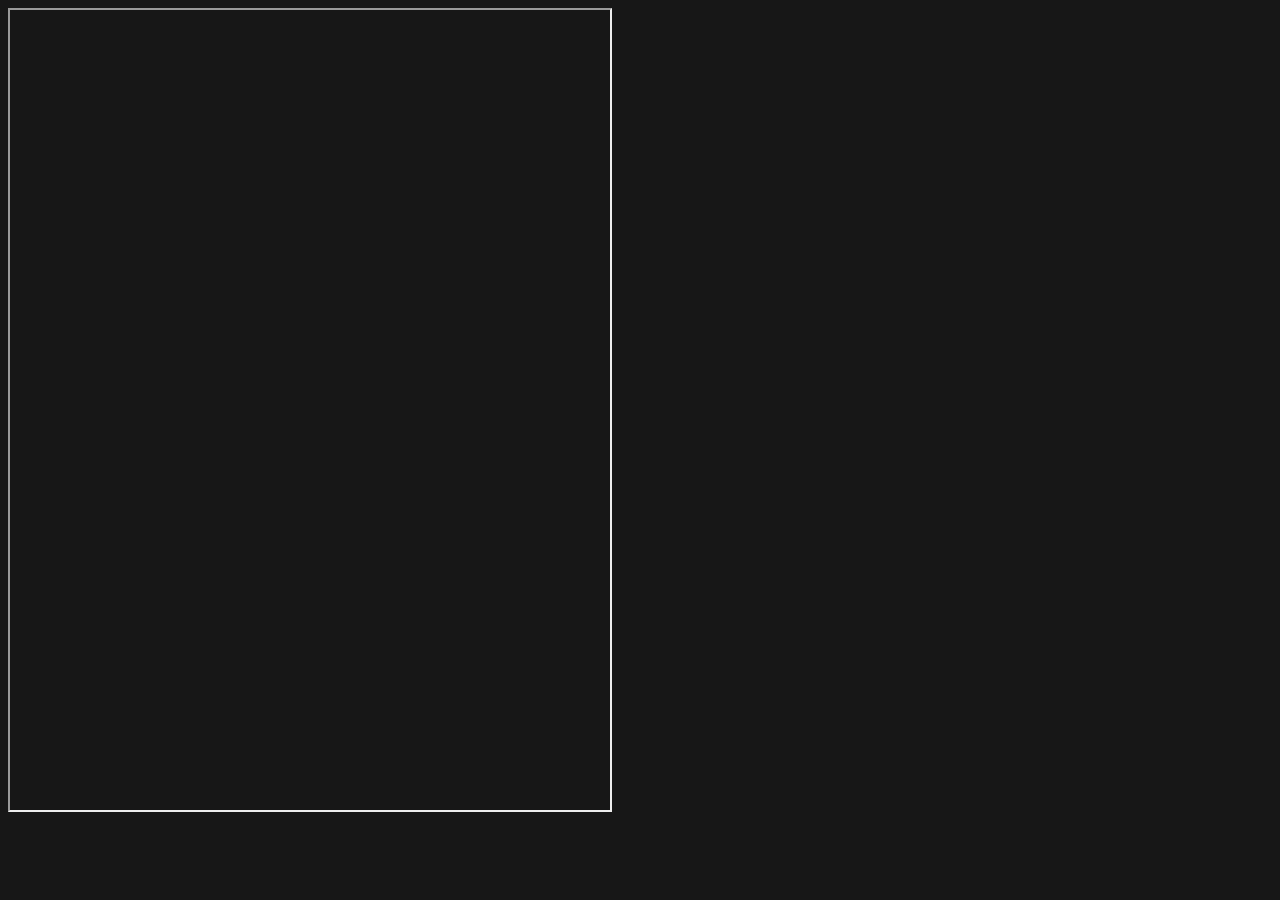
==== resume.html @ 9d896ec8 "Add resume.html and my_resume.pdf, update index.html" ====
<!DOCTYPE html>
<html lang="en">
<head>
    <meta charset="UTF-8">
    <meta name="viewport" content="width=device-width, initial-scale=1.0">
    <title>Erin's Resume</title>
    <link rel="stylesheet" href="style.css">
</head>
<body>
    <iframe src="pdf/my_resume.pdf" width="600" height="800"></iframe>
</body>
</html>
---- style.css ----
body{
    font-family: 'Darumadrop One';
    background-color: #171717;
}

hr{
    height: 5px;
    background-color: #e4e2dd;
    border-radius: 10px;
    width: 1300px
}

h1{
    color: #e4e2dd;
    font-weight: 800;
    font-size: 96px;
}

h2{
    color: #e4e2dd;
    font-weight: 800;
    font-size: 96px;
}

h3{
    font-size: 62px;
    color: #e4e2dd;
}

p{
    font-family: 'Darumadrop One';
    color: #e4e2dd;
    font-size: 32px;
}

ul{
    font-size: 32px;
}


ul#navBar{ 
    color: #171717;
    list-style: none;
    flex-direction: row;
    display: flex;
    text-align: center;
    align-items: center;
    justify-content: center;
    text-indent: 20px;
}

ul#educ{
    list-style: none;
    flex-direction: row;
    display: flex;
    text-align: center;
    text-indent: 4px;
    justify-content: center;
}

ul#socmed{
    list-style: none;
    flex-direction: row;
    display: flex;
    text-align: center;
    text-indent: 4px;
    justify-content: center;
}

a{
    text-decoration: none;
    color: #b0b0b2;
}

a:hover{
    color: #e4e2dd;
}

#topBar{
    border: solid #e4e2dd; 
    background-color: #e4e2dd; 
    border-width: 2px; 
    border-radius: 100px; 
    padding: 2px 2px; 
    text-align: center; 
    justify-content: center; 
    height: 70px;
    align-items: center;
}

#profilePic{
    height: 360px;
    width: 360px;
    border-radius: 180px;
}

#header{
    font-weight: 1000;
}

.box1{
    display: flex;
    align-items: center;
    align-content: center;
    text-align: center;
    justify-content: center;
}

.box2{
    display: flex;
    flex-direction: column;
    justify-content: center;
    align-items: center;
    align-content: center;
    text-align: center;
}

.box3{
    margin-bottom: 170px;
    padding: 0px 100px;
    flex-direction: row;
    display: flex;
    flex-wrap: wrap;
    align-items: center;    
    justify-content: space-around;
}

.box4{
    display: flex;
    flex-direction: column;
    align-items: center;
    justify-content: center;
    text-align: center;
    display: flex;
}

.box5{
    display: flex;
    justify-content: center;
    align-items: center;
    flex-direction: column;
    text-align: center;
    margin: 50px 50px;
}

.box6{
    display: flex;
    align-items: center;
    justify-content: center;
    flex-direction: column;
    margin: 50px 50px;
}

.box7{
    margin-top: 80px;
    padding: 0px 100px;
    flex-direction: row;
    display: flex;
    flex-wrap: wrap;
    align-items: center;    
    justify-content: space-around;
    
}

.box8{
    padding-right: 150px;
    flex-direction: row;
    display: flex;
    flex-wrap: wrap;
    align-items: center;    
    justify-content: space-around;
}

.box9{
    margin-bottom: 100px;
    padding: 0px 100px;
    flex-direction: row;
    display: flex;
    flex-wrap: wrap;
    align-items: center;    
    justify-content: space-around;
}

#divider{
    background-image: url(images/ripped_paper_hr.png);
    background-repeat: no-repeat;
    background-position: center;
    height: 250px;
    width: auto;
    margin: 80px 0px;
    object-fit: cover;
}

.boxbg1{
    background-image: url(images/about_bg.png);
    min-height: 800px;
    width: auto;
    overflow: hidden;
    background-repeat: no-repeat;
    background-size: cover;
    background-position: center center;
    background-color: #171717;
    display: flex;
    justify-content: center;
    align-items: center;
}

#pic{
    width: 100%;
    max-width: 400px;
    object-fit: cover;
}

#intro{
    flex: 1;
    flex-wrap: wrap;
    white-space: normal;
    text-align: right;
    max-width: 1000px;
}

#skillSet{
    list-style: none;
    flex-direction: row;
    display: flex;
    text-align: center;
    text-indent: 4px;
    justify-content: center;
}

#projHeader{
    background-image: url(images/projects_header.png);
    height: 175px;
    width: auto;
    overflow: hidden;
    background-repeat: no-repeat;
    background-size: cover;
    background-position: center center;
    margin-bottom: 20px;
}

#proj1{
    max-width: 400px;
}

#proj1txt{
    flex: 1;
    flex-wrap: wrap;
    white-space: normal;
    text-align: right;
    max-width: 1000px;
    margin: 10px 60px;
}

#proj2{
    max-width: 400px;
}

#proj2txt{
    flex: 1;
    flex-wrap: wrap;
    white-space: normal;
    text-align: left;
    max-width: 1000px;
    margin-left: 150px;
}

#proj3txt{
    flex: 1;
    flex-wrap: wrap;
    white-space: normal;
    text-align: right;
    max-width: 1000px;
    margin-right: 60px;
    margin-left: 150px;
}

#proj3{
    max-width: 400px;
}

#contact{
    display: flex;
    text-align: center;
    justify-content: center;
}
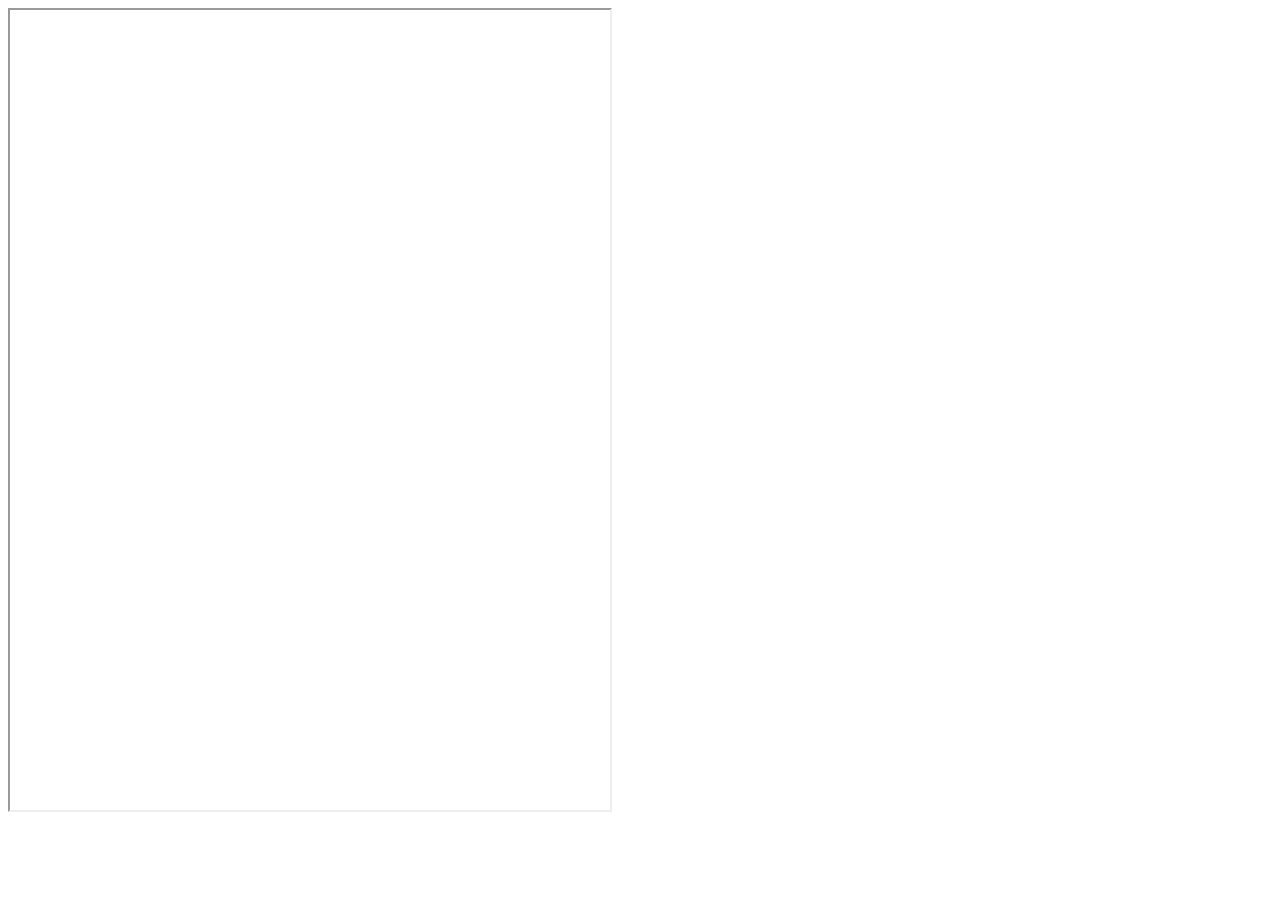
==== commit fd71fbda: "Edited resume.html" ====
--- a/resume.html
+++ b/resume.html
@@ -4,7 +4,6 @@
     <meta charset="UTF-8">
     <meta name="viewport" content="width=device-width, initial-scale=1.0">
     <title>Erin's Resume</title>
-    <link rel="stylesheet" href="style.css">
 </head>
 <body>
     <iframe src="pdf/my_resume.pdf" width="600" height="800"></iframe>
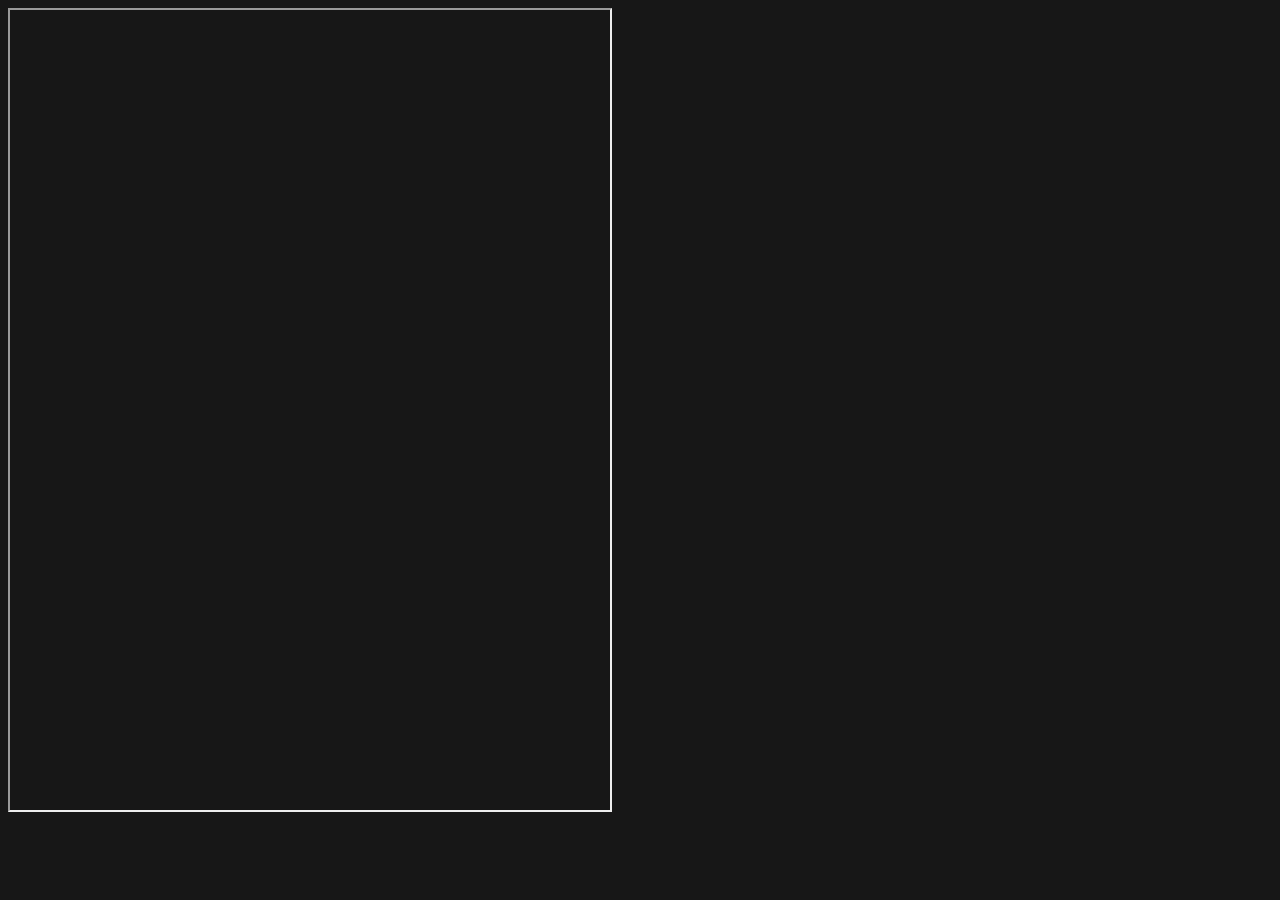
==== commit d86a705f: "Updated resume.html" ====
--- a/resume.html
+++ b/resume.html
@@ -4,6 +4,7 @@
     <meta charset="UTF-8">
     <meta name="viewport" content="width=device-width, initial-scale=1.0">
     <title>Erin's Resume</title>
+    <link rel="stylesheet" href="style.css">
 </head>
 <body>
     <iframe src="pdf/my_resume.pdf" width="600" height="800"></iframe>
--- a/style.css
+++ b/style.css
@@ -0,0 +1,286 @@
+body{
+    font-family: 'Darumadrop One';
+    background-color: #171717;
+}
+
+hr{
+    height: 5px;
+    background-color: #e4e2dd;
+    border-radius: 10px;
+    width: 1300px
+}
+
+h1{
+    color: #e4e2dd;
+    font-weight: 800;
+    font-size: 96px;
+}
+
+h2{
+    color: #e4e2dd;
+    font-weight: 800;
+    font-size: 96px;
+}
+
+h3{
+    font-size: 62px;
+    color: #e4e2dd;
+}
+
+p{
+    font-family: 'Darumadrop One';
+    color: #e4e2dd;
+    font-size: 32px;
+}
+
+ul{
+    font-size: 32px;
+}
+
+
+ul#navBar{ 
+    color: #171717;
+    list-style: none;
+    flex-direction: row;
+    display: flex;
+    text-align: center;
+    align-items: center;
+    justify-content: center;
+    text-indent: 20px;
+}
+
+ul#educ{
+    list-style: none;
+    flex-direction: row;
+    display: flex;
+    text-align: center;
+    text-indent: 4px;
+    justify-content: center;
+}
+
+ul#socmed{
+    list-style: none;
+    flex-direction: row;
+    display: flex;
+    text-align: center;
+    text-indent: 4px;
+    justify-content: center;
+}
+
+a{
+    text-decoration: none;
+    color: #b0b0b2;
+}
+
+a:hover{
+    color: #e4e2dd;
+}
+
+#topBar{
+    border: solid #e4e2dd; 
+    background-color: #e4e2dd; 
+    border-width: 2px; 
+    border-radius: 100px; 
+    padding: 2px 2px; 
+    text-align: center; 
+    justify-content: center; 
+    height: 70px;
+    align-items: center;
+}
+
+#profilePic{
+    height: 360px;
+    width: 360px;
+    border-radius: 180px;
+}
+
+#header{
+    font-weight: 1000;
+}
+
+.box1{
+    display: flex;
+    align-items: center;
+    align-content: center;
+    text-align: center;
+    justify-content: center;
+}
+
+.box2{
+    display: flex;
+    flex-direction: column;
+    justify-content: center;
+    align-items: center;
+    align-content: center;
+    text-align: center;
+}
+
+.box3{
+    margin-bottom: 170px;
+    padding: 0px 100px;
+    flex-direction: row;
+    display: flex;
+    flex-wrap: wrap;
+    align-items: center;    
+    justify-content: space-around;
+}
+
+.box4{
+    display: flex;
+    flex-direction: column;
+    align-items: center;
+    justify-content: center;
+    text-align: center;
+    display: flex;
+}
+
+.box5{
+    display: flex;
+    justify-content: center;
+    align-items: center;
+    flex-direction: column;
+    text-align: center;
+    margin: 50px 50px;
+}
+
+.box6{
+    display: flex;
+    align-items: center;
+    justify-content: center;
+    flex-direction: column;
+    margin: 50px 50px;
+}
+
+.box7{
+    margin-top: 80px;
+    padding: 0px 100px;
+    flex-direction: row;
+    display: flex;
+    flex-wrap: wrap;
+    align-items: center;    
+    justify-content: space-around;
+    
+}
+
+.box8{
+    padding-right: 150px;
+    flex-direction: row;
+    display: flex;
+    flex-wrap: wrap;
+    align-items: center;    
+    justify-content: space-around;
+}
+
+.box9{
+    margin-bottom: 100px;
+    padding: 0px 100px;
+    flex-direction: row;
+    display: flex;
+    flex-wrap: wrap;
+    align-items: center;    
+    justify-content: space-around;
+}
+
+#divider{
+    background-image: url(images/ripped_paper_hr.png);
+    background-repeat: no-repeat;
+    background-position: center;
+    height: 250px;
+    width: auto;
+    margin: 80px 0px;
+    object-fit: cover;
+}
+
+.boxbg1{
+    background-image: url(images/about_bg.png);
+    min-height: 800px;
+    width: auto;
+    overflow: hidden;
+    background-repeat: no-repeat;
+    background-size: cover;
+    background-position: center center;
+    background-color: #171717;
+    display: flex;
+    justify-content: center;
+    align-items: center;
+}
+
+#pic{
+    width: 100%;
+    max-width: 400px;
+    object-fit: cover;
+}
+
+#intro{
+    flex: 1;
+    flex-wrap: wrap;
+    white-space: normal;
+    text-align: right;
+    max-width: 1000px;
+}
+
+#skillSet{
+    list-style: none;
+    flex-direction: row;
+    display: flex;
+    text-align: center;
+    text-indent: 4px;
+    justify-content: center;
+}
+
+#projHeader{
+    background-image: url(images/projects_header.png);
+    height: 175px;
+    width: auto;
+    overflow: hidden;
+    background-repeat: no-repeat;
+    background-size: cover;
+    background-position: center center;
+    margin-bottom: 20px;
+}
+
+#proj1{
+    max-width: 400px;
+}
+
+#proj1txt{
+    flex: 1;
+    flex-wrap: wrap;
+    white-space: normal;
+    text-align: right;
+    max-width: 1000px;
+    margin: 10px 60px;
+}
+
+#proj2{
+    max-width: 400px;
+}
+
+#proj2txt{
+    flex: 1;
+    flex-wrap: wrap;
+    white-space: normal;
+    text-align: left;
+    max-width: 1000px;
+    margin-left: 150px;
+}
+
+#proj3txt{
+    flex: 1;
+    flex-wrap: wrap;
+    white-space: normal;
+    text-align: right;
+    max-width: 1000px;
+    margin-right: 60px;
+    margin-left: 150px;
+}
+
+#proj3{
+    max-width: 400px;
+}
+
+#contact{
+    display: flex;
+    text-align: center;
+    justify-content: center;
+}
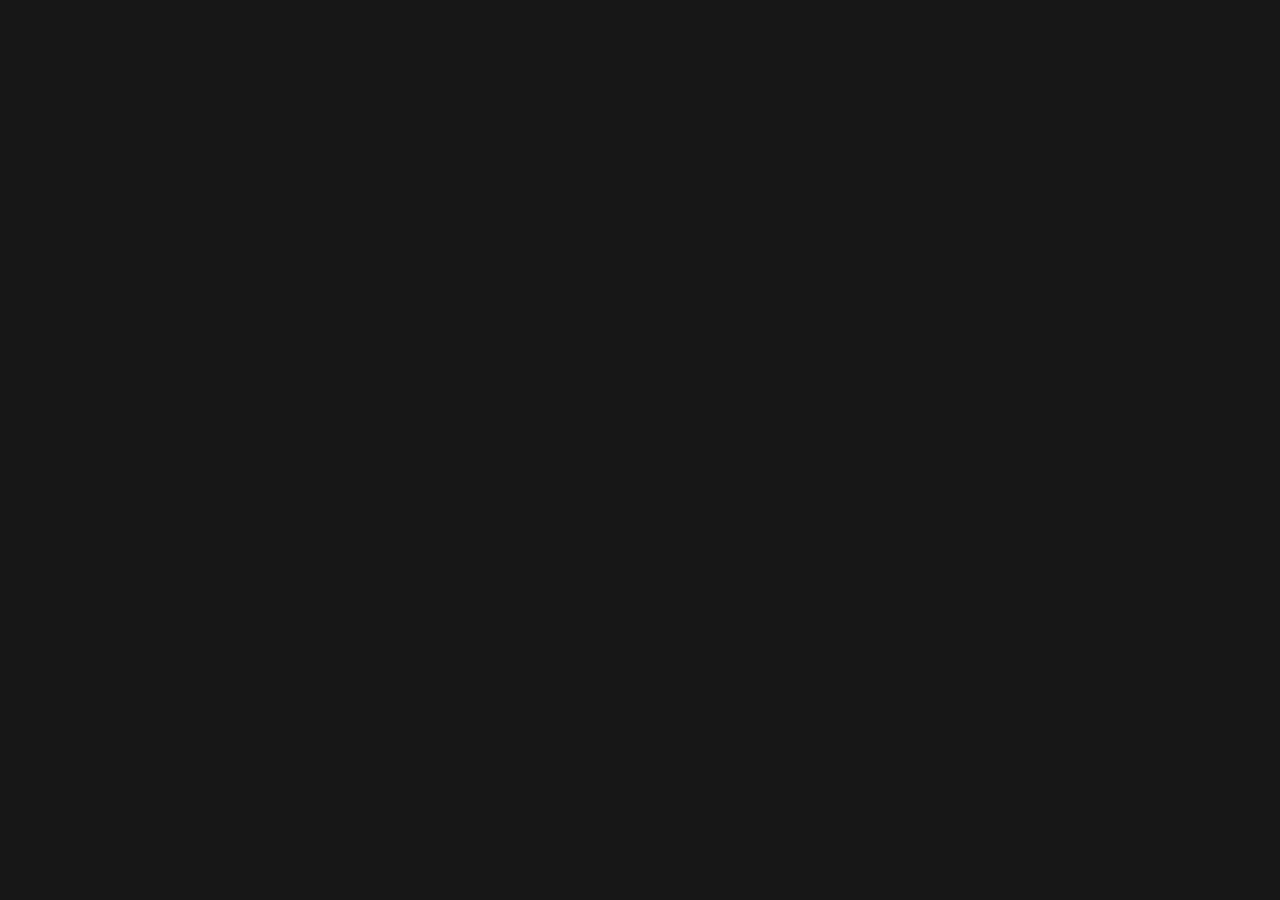
==== commit ae988a25: "changed projects section and layout, added linkedin, fixed resume page" ====
--- a/resume.html
+++ b/resume.html
@@ -1,12 +1,12 @@
-<!DOCTYPE html>
+<!doctype html>
 <html lang="en">
-<head>
-    <meta charset="UTF-8">
-    <meta name="viewport" content="width=device-width, initial-scale=1.0">
+  <head>
+    <meta charset="UTF-8" />
+    <meta name="viewport" content="width=device-width, initial-scale=1.0" />
     <title>Erin's Resume</title>
-    <link rel="stylesheet" href="style.css">
-</head>
-<body>
-    <iframe src="pdf/my_resume.pdf" width="600" height="800"></iframe>
-</body>
-</html>+    <link rel="stylesheet" href="style.css" />
+  </head>
+  <body>
+    <iframe src="pdf/Calivozo_Resume.pdf" width="600" height="800"></iframe>
+  </body>
+</html>
--- a/style.css
+++ b/style.css
@@ -1,286 +1,328 @@
-body{
-    font-family: 'Darumadrop One';
-    background-color: #171717;
-}
-
-hr{
-    height: 5px;
-    background-color: #e4e2dd;
-    border-radius: 10px;
-    width: 1300px
-}
-
-h1{
-    color: #e4e2dd;
-    font-weight: 800;
-    font-size: 96px;
-}
-
-h2{
-    color: #e4e2dd;
-    font-weight: 800;
-    font-size: 96px;
-}
-
-h3{
-    font-size: 62px;
-    color: #e4e2dd;
-}
-
-p{
-    font-family: 'Darumadrop One';
-    color: #e4e2dd;
-    font-size: 32px;
-}
-
-ul{
-    font-size: 32px;
-}
-
-
-ul#navBar{ 
-    color: #171717;
-    list-style: none;
-    flex-direction: row;
-    display: flex;
+body {
+  font-family: "Darumadrop One";
+  background-color: #171717;
+  margin: 0;
+  padding: 0;
+  overflow-x: hidden;
+}
+
+hr {
+  height: 5px;
+  background-color: #e4e2dd;
+  border-radius: 10px;
+  max-width: 1300px;
+  width: 90%;
+  margin: 20px auto;
+  border: none;
+}
+
+h1 {
+  color: #e4e2dd;
+  font-weight: 800;
+  font-size: clamp(48px, 8vw, 96px);
+}
+
+h2 {
+  color: #e4e2dd;
+  font-weight: 800;
+  font-size: clamp(48px, 8vw, 96px);
+}
+
+h3 {
+  font-size: clamp(36px, 6vw, 62px);
+  color: #e4e2dd;
+}
+
+p {
+  font-family: "Darumadrop One";
+  color: #e4e2dd;
+  font-size: clamp(18px, 3vw, 32px);
+}
+
+ul {
+  font-size: clamp(18px, 3vw, 32px);
+}
+
+ul#navBar {
+  color: #171717;
+  list-style: none;
+  flex-direction: row;
+  display: flex;
+  flex-wrap: wrap;
+  text-align: center;
+  align-items: center;
+  justify-content: center;
+  gap: 20px;
+  padding: 0;
+}
+
+ul#educ {
+  list-style: none;
+  flex-direction: row;
+  display: flex;
+  flex-wrap: wrap;
+  text-align: center;
+  justify-content: center;
+  padding: 0;
+  gap: 16px;
+}
+
+ul#socmed {
+  list-style: none;
+  flex-direction: row;
+  display: flex;
+  flex-wrap: wrap;
+  text-align: center;
+  justify-content: center;
+  padding: 0;
+  gap: 15px;
+}
+
+a {
+  text-decoration: none;
+  color: #b0b0b2;
+}
+
+a:hover {
+  color: #e4e2dd;
+}
+
+#topBar {
+  border: solid #e4e2dd;
+  background-color: #e4e2dd;
+  border-width: 2px;
+  border-radius: 100px;
+  padding: 2px 2px;
+  text-align: center;
+  justify-content: center;
+  height: auto;
+  min-height: 70px;
+  align-items: center;
+}
+
+#profilePic {
+  max-width: 100%;
+  height: auto;
+  width: 360px;
+  border-radius: 50%;
+}
+
+#header {
+  font-weight: 1000;
+}
+
+.box1 {
+  display: flex;
+  align-items: center;
+  align-content: center;
+  text-align: center;
+  justify-content: center;
+  width: 100%;
+}
+
+.box2 {
+  display: flex;
+  flex-direction: column;
+  justify-content: center;
+  align-items: center;
+  align-content: center;
+  text-align: center;
+  padding: 0 20px;
+}
+
+.box3 {
+  margin-bottom: 100px;
+  padding: 20px;
+  flex-direction: row;
+  display: flex;
+  flex-wrap: wrap;
+  align-items: center;
+  justify-content: space-around;
+  gap: 30px;
+}
+
+.box4 {
+  display: flex;
+  flex-direction: column;
+  align-items: center;
+  justify-content: center;
+  text-align: center;
+  padding: 0 20px;
+}
+
+.box5 {
+  display: flex;
+  justify-content: center;
+  align-items: center;
+  flex-direction: column;
+  text-align: center;
+  margin: 50px auto;
+  max-width: 1200px;
+  padding: 0 20px;
+}
+
+.box6 {
+  display: flex;
+  align-items: center;
+  justify-content: center;
+  flex-direction: column;
+  margin: 50px auto;
+  max-width: 1200px;
+  padding: 0 20px;
+}
+
+.projects-grid {
+  display: grid;
+  grid-template-columns: repeat(2, 460px);
+  justify-content: center;
+  gap: 40px;
+  max-width: 1400px;
+  margin: 60px auto;
+  padding: 0 20px;
+}
+
+@media (max-width: 980px) {
+  .projects-grid {
+    grid-template-columns: 1fr;
+    max-width: 500px;
+  }
+}
+
+.project-card {
+  display: flex;
+  flex-direction: column;
+  border: 3px solid #e4e2dd;
+  border-radius: 24px;
+  overflow: hidden;
+  background-color: transparent;
+}
+
+.project-thumbnail {
+  width: 100%;
+  aspect-ratio: 16 / 9;
+  background-color: #e4e2dd;
+  overflow: hidden;
+  display: flex;
+  align-items: center;
+  justify-content: center;
+}
+
+.project-thumbnail img {
+  width: 100%;
+  height: 100%;
+  object-fit: cover;
+}
+
+.project-info {
+  padding: 24px;
+}
+
+.project-info h2 {
+  margin-top: 0;
+  margin-bottom: 12px;
+  font-size: clamp(24px, 4vw, 36px);
+}
+
+.project-info p {
+  margin: 0;
+  font-size: clamp(16px, 2vw, 20px);
+  line-height: 1.4;
+}
+
+#divider {
+  background-image: url(images/ripped_paper_hr.png);
+  background-repeat: repeat-x;
+  background-position: center;
+  height: 250px;
+  width: 100%;
+  margin: 50px 0px;
+  background-size: contain;
+}
+
+.boxbg1 {
+  background-image: url(images/about_bg.png);
+  min-height: 800px;
+  width: 100%;
+  overflow: hidden;
+  background-repeat: no-repeat;
+  background-size: cover;
+  background-position: center center;
+  background-color: #171717;
+  display: flex;
+  justify-content: center;
+  align-items: center;
+}
+
+#pic {
+  width: 100%;
+  max-width: 400px;
+  display: flex;
+  justify-content: center;
+}
+
+#intro {
+  flex: 1;
+  min-width: 280px;
+  text-align: right;
+  max-width: 1000px;
+}
+
+@media (max-width: 768px) {
+  #intro {
     text-align: center;
-    align-items: center;
-    justify-content: center;
-    text-indent: 20px;
-}
-
-ul#educ{
-    list-style: none;
-    flex-direction: row;
-    display: flex;
-    text-align: center;
-    text-indent: 4px;
-    justify-content: center;
-}
-
-ul#socmed{
-    list-style: none;
-    flex-direction: row;
-    display: flex;
-    text-align: center;
-    text-indent: 4px;
-    justify-content: center;
-}
-
-a{
-    text-decoration: none;
-    color: #b0b0b2;
-}
-
-a:hover{
-    color: #e4e2dd;
-}
-
-#topBar{
-    border: solid #e4e2dd; 
-    background-color: #e4e2dd; 
-    border-width: 2px; 
-    border-radius: 100px; 
-    padding: 2px 2px; 
-    text-align: center; 
-    justify-content: center; 
-    height: 70px;
-    align-items: center;
-}
-
-#profilePic{
-    height: 360px;
-    width: 360px;
-    border-radius: 180px;
-}
-
-#header{
-    font-weight: 1000;
-}
-
-.box1{
-    display: flex;
-    align-items: center;
-    align-content: center;
-    text-align: center;
-    justify-content: center;
-}
-
-.box2{
-    display: flex;
-    flex-direction: column;
-    justify-content: center;
-    align-items: center;
-    align-content: center;
-    text-align: center;
-}
-
-.box3{
-    margin-bottom: 170px;
-    padding: 0px 100px;
-    flex-direction: row;
-    display: flex;
-    flex-wrap: wrap;
-    align-items: center;    
-    justify-content: space-around;
-}
-
-.box4{
-    display: flex;
-    flex-direction: column;
-    align-items: center;
-    justify-content: center;
-    text-align: center;
-    display: flex;
-}
-
-.box5{
-    display: flex;
-    justify-content: center;
-    align-items: center;
-    flex-direction: column;
-    text-align: center;
-    margin: 50px 50px;
-}
-
-.box6{
-    display: flex;
-    align-items: center;
-    justify-content: center;
-    flex-direction: column;
-    margin: 50px 50px;
-}
-
-.box7{
-    margin-top: 80px;
-    padding: 0px 100px;
-    flex-direction: row;
-    display: flex;
-    flex-wrap: wrap;
-    align-items: center;    
-    justify-content: space-around;
-    
-}
-
-.box8{
-    padding-right: 150px;
-    flex-direction: row;
-    display: flex;
-    flex-wrap: wrap;
-    align-items: center;    
-    justify-content: space-around;
-}
-
-.box9{
-    margin-bottom: 100px;
-    padding: 0px 100px;
-    flex-direction: row;
-    display: flex;
-    flex-wrap: wrap;
-    align-items: center;    
-    justify-content: space-around;
-}
-
-#divider{
-    background-image: url(images/ripped_paper_hr.png);
-    background-repeat: no-repeat;
-    background-position: center;
-    height: 250px;
-    width: auto;
-    margin: 80px 0px;
-    object-fit: cover;
-}
-
-.boxbg1{
-    background-image: url(images/about_bg.png);
-    min-height: 800px;
-    width: auto;
-    overflow: hidden;
-    background-repeat: no-repeat;
-    background-size: cover;
-    background-position: center center;
-    background-color: #171717;
-    display: flex;
-    justify-content: center;
-    align-items: center;
-}
-
-#pic{
-    width: 100%;
-    max-width: 400px;
-    object-fit: cover;
-}
-
-#intro{
-    flex: 1;
-    flex-wrap: wrap;
-    white-space: normal;
-    text-align: right;
-    max-width: 1000px;
-}
-
-#skillSet{
-    list-style: none;
-    flex-direction: row;
-    display: flex;
-    text-align: center;
-    text-indent: 4px;
-    justify-content: center;
-}
-
-#projHeader{
-    background-image: url(images/projects_header.png);
-    height: 175px;
-    width: auto;
-    overflow: hidden;
-    background-repeat: no-repeat;
-    background-size: cover;
-    background-position: center center;
-    margin-bottom: 20px;
-}
-
-#proj1{
-    max-width: 400px;
-}
-
-#proj1txt{
-    flex: 1;
-    flex-wrap: wrap;
-    white-space: normal;
-    text-align: right;
-    max-width: 1000px;
-    margin: 10px 60px;
-}
-
-#proj2{
-    max-width: 400px;
-}
-
-#proj2txt{
-    flex: 1;
-    flex-wrap: wrap;
-    white-space: normal;
-    text-align: left;
-    max-width: 1000px;
-    margin-left: 150px;
-}
-
-#proj3txt{
-    flex: 1;
-    flex-wrap: wrap;
-    white-space: normal;
-    text-align: right;
-    max-width: 1000px;
-    margin-right: 60px;
-    margin-left: 150px;
-}
-
-#proj3{
-    max-width: 400px;
-}
-
-#contact{
-    display: flex;
-    text-align: center;
-    justify-content: center;
-}
+  }
+}
+
+#skillSet {
+  list-style: none;
+  flex-direction: row;
+  display: flex;
+  flex-wrap: wrap;
+  text-align: center;
+  justify-content: center;
+  gap: 15px;
+  padding: 0;
+}
+
+#skillSet img {
+  max-width: 100%;
+  height: auto;
+}
+
+#projHeader {
+  background-image: url(images/projects_header.png);
+  height: 175px;
+  width: 100%;
+  overflow: hidden;
+  background-repeat: no-repeat;
+  background-size: cover;
+  background-position: center center;
+  margin-bottom: 20px;
+}
+
+#contact {
+  display: flex;
+  text-align: center;
+  justify-content: center;
+  padding: 0 20px;
+}
+
+.box10 {
+  padding: 40px 20px;
+  text-align: center;
+}
+
+iframe {
+  max-width: 100%;
+  width: 600px;
+  height: 80vh;
+  border: none;
+  display: block;
+  margin: 0 auto;
+}
+
+#about,
+#projects,
+#contact {
+  scroll-margin-top: 40px;
+}
